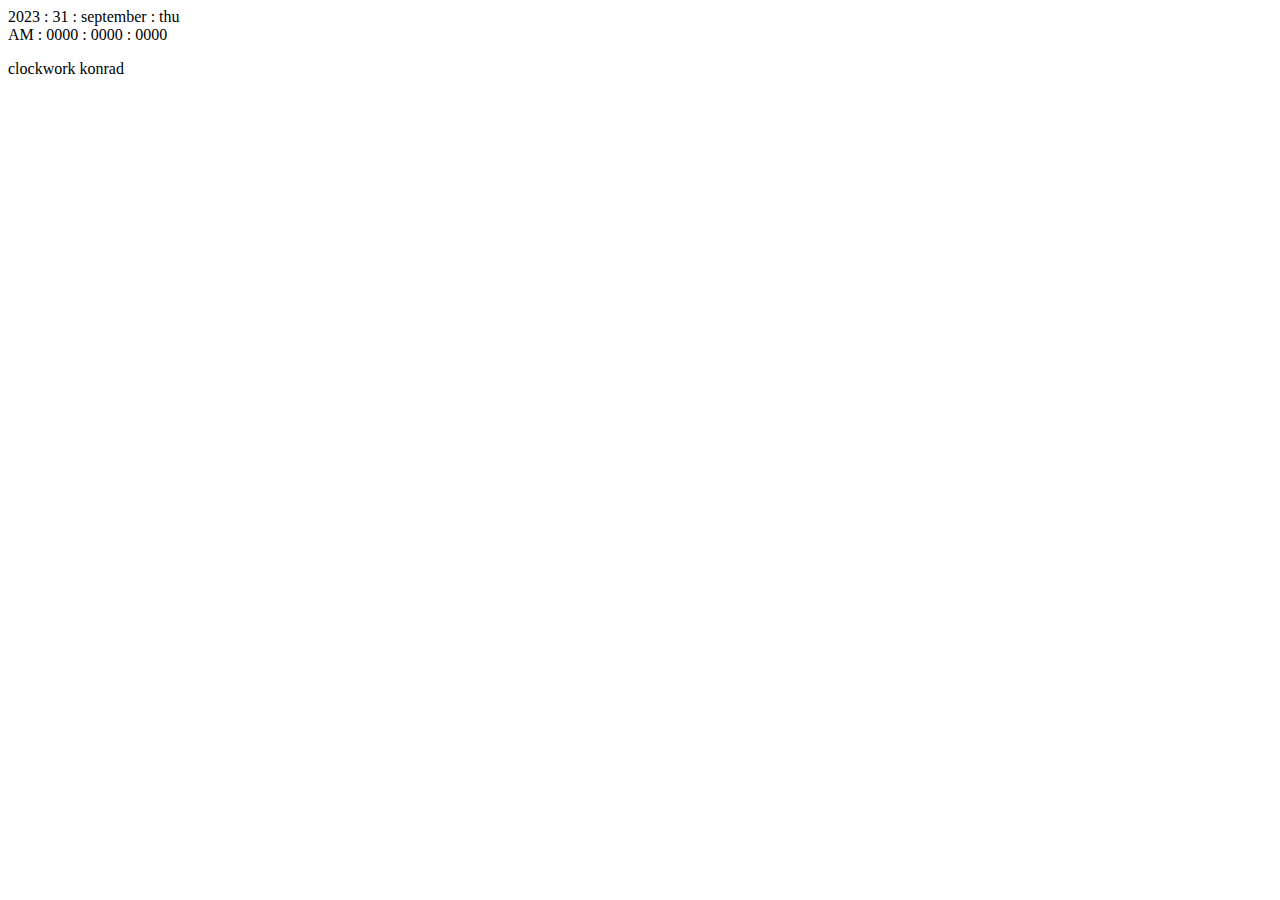
==== index.html @ 2f563bfb "Update and rename digital_calendar_clock.html to index.html" ====
<!DOCTYPE html>
<html lang="en">
<head>
<meta charset="UTF-8">
<meta http-equiv="X-UA-Compatible" content="IE=edge">
<meta name="viewport" content="width=device-width, initial-scale=1.0">
<title>digital_calendar_clock</title>
<link rel="stylesheet" href="style.css">
</head>

<body>
<!-- :: digital-calendar-clock :: -->

<div class="main_clock_wrap">

    <div class="digital_clock" id="digi_01">

        <div class="display">

            <span class="date-year">2023</span>
            <span>:</span>
    
            <span class="number-day">31</span>
            <span>:</span>
    
            <span class="date-month">september</span>
            <span>:</span>
    
            <span class="day-of-day">thu</span>

        </div>
 
    </div>


    <div class="digital_clock" id="digi_02">

        <div class="display">

            <span class="session">AM </span>
            <span>:</span>
    
            <span class="digital-hour">0000</span>
            <span>:</span>
    
            <span class="digital-minute">0000</span>
            <span>:</span>
    
            <span class="digital-second">0000</span>

        </div>

    </div>

    <div class="title">
        <p id="title_text">clockwork konrad</p>
    </div>

</div>


<script src="main.js"></script>

</body>
</html>
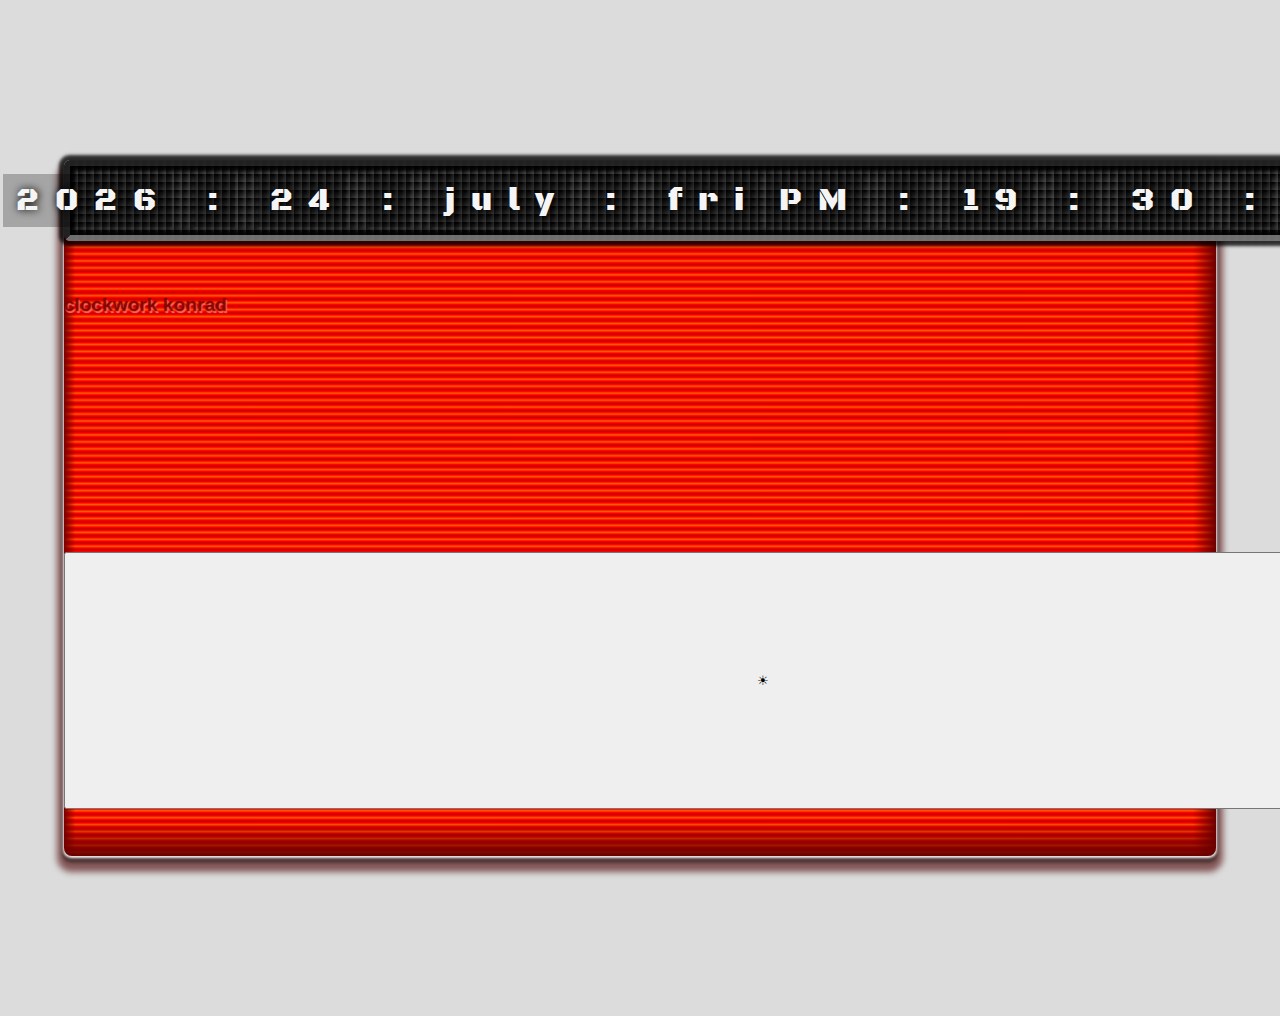
==== commit e3c91a15: "Update index.html" ====
--- a/index.html
+++ b/index.html
@@ -4,58 +4,58 @@
 <meta charset="UTF-8">
 <meta http-equiv="X-UA-Compatible" content="IE=edge">
 <meta name="viewport" content="width=device-width, initial-scale=1.0">
-<title>digital_calendar_clock</title>
+<title>konrad clockwork digital_calendar_clock</title>
 <link rel="stylesheet" href="style.css">
 </head>
 
 <body>
+    
 <!-- :: digital-calendar-clock :: -->
+
 
 <div class="main_clock_wrap">
 
-    <div class="digital_clock" id="digi_01">
+    <div class="display">
 
-        <div class="display">
+        <div class="digital_clock" id="digi_01">
 
-            <span class="date-year">2023</span>
-            <span>:</span>
+                <span class="date-year">2023</span>
+                <span>:</span>
     
-            <span class="number-day">31</span>
-            <span>:</span>
+                <span class="number-day">31</span>
+                <span>:</span>
     
-            <span class="date-month">september</span>
-            <span>:</span>
+                <span class="date-month">september</span>
+                <span>:</span>
     
-            <span class="day-of-day">thu</span>
+                <span class="day-of-day">thu</span>
 
         </div>
- 
-    </div>
 
+        <br>
 
-    <div class="digital_clock" id="digi_02">
+        <div class="digital_clock" id="digi_02">
 
-        <div class="display">
-
-            <span class="session">AM </span>
-            <span>:</span>
+                <span class="session">AM </span>
+                <span>:</span>
     
-            <span class="digital-hour">0000</span>
-            <span>:</span>
+                <span class="digital-hour">0000</span>
+                <span>:</span>
     
-            <span class="digital-minute">0000</span>
-            <span>:</span>
+                <span class="digital-minute">0000</span>
+                <span>:</span>
     
-            <span class="digital-second">0000</span>
+                <span class="digital-second">0000</span>
 
         </div>
 
     </div>
 
-    <div class="title">
-        <p id="title_text">clockwork konrad</p>
-    </div>
+        <section class="subtitle">
+                <p id="title_text">clockwork konrad</p>
+        </section>
 
+        <button id="switchLight"><p>&#9728</p></button>
 </div>
 
 
--- a/style.css
+++ b/style.css
@@ -0,0 +1,179 @@
+/* :: digital-calendar-clock Style :: */
+
+@import url('https://fonts.googleapis.com/css2?family=Black+Ops+One&family=Lexend:wght@100&family=Manrope&family=Rajdhani:wght@300&display=swap');
+
+*{margin: 0; padding: 0; box-sizing: border-box;}
+
+:root{
+    font-family: 'Black Ops One', monospace; 
+    font-size: 100%;
+}
+
+body{ 
+    width: 100%;
+    height: 100%;
+    margin: 0em auto;
+    background: gainsboro;
+}
+
+.main_clock_wrap{ 
+    display: grid;
+    grid-template-columns: 4fr;
+    grid-template-rows: 0.1fr 1.9fr 1.9fr 0.35fr;
+    height: 45vh;
+    width: 58vw;
+    margin: 10rem auto;
+
+    border-radius: 0.5rem;
+
+    box-shadow: 
+    0rem 0.06rem 0.15rem 0.025rem rgba(255, 255, 255, 0.9),
+    0rem 0.3rem 0.2rem 0.1rem rgba(0, 0, 0, 0.4),
+    0rem 0.6rem 0.4rem 0.4rem rgba(74, 0, 0, 0.6);
+   
+    background:
+    repeating-linear-gradient( 180deg,
+        rgb(120, 0, 0) 0%,
+        transparent 3%,
+        transparent 95%,
+        rgb(107, 0, 0) 100%),
+    repeating-linear-gradient( 90deg,
+        rgb(120, 0, 0) 0%,
+        transparent 1%,
+        transparent 98%,
+        rgb(107, 0, 0) 100%),
+    repeating-linear-gradient( 180deg,
+        rgb(196, 0, 0) 1%,
+        rgb(255, 0, 0),
+        rgb(255, 94, 0),
+        rgb(255, 0, 0),
+        rgb(196, 0, 0) 2%);
+}
+
+#digi_01{
+    grid-area: 2/ 1;
+}
+#digi_02{
+    grid-area: 3/ 1;
+}
+
+.display{
+    display: flex;
+    justify-content: center;
+    align-items: center;
+    width: 86%;
+    height: 60%;
+    padding: 1em 0 1em 0;
+
+    font-size: 200%;
+    letter-spacing: 1rem;
+    color: whitesmoke;
+    text-shadow: rgb(0, 0, 0) 1px 0 8px;
+
+    border: 
+    0.4rem inset rgba(121, 121, 121, 0.9);
+    border-radius: 0.4rem;
+
+    box-shadow: 
+    0em 0em 0.1em 0.14em rgba(0, 0, 0, 0.8),
+    inset 0em 0em 0.1em 0.15em rgba(0, 0, 0, 0.8),
+    inset 0em 0em 0.1em 0.01em rgba(0, 0, 0, 0.8);
+
+    background:
+    repeating-linear-gradient(90deg,
+        rgb(0, 0, 0, 0.5) 0.5rem,
+        transparent,
+        rgba(97, 97, 97, 0.5) 1rem),
+    
+    repeating-linear-gradient(180deg, 
+        rgb(110, 110, 110) 0.5rem, 
+        rgb(0, 0, 0) 0.08rem,
+        rgb(54, 54, 54) 1rem);
+}
+
+.digital_clock{ 
+    display: flex;
+    justify-content: center;
+    align-items: center;
+    gap: 1rem;
+}
+
+span{
+    margin: 0.1em;
+    padding: 0.2em 0 0.2em 0.4em;
+    text-align: center;
+    background-color: rgba(0, 0, 0, 0.25);
+}
+
+.title{
+    grid-area: 4/ 1/ 5/ 1;
+    display: flex;
+    justify-content: center;
+    margin: 0 0 3% 0;
+}
+#title_text{
+    font-family: sans-serif;
+    font-weight: 600;
+    font-size: 120%;
+    color: rgba(255, 30, 0, 0.2);
+    text-shadow: 
+    -0.1px -1px 1px rgb(104, 0, 0), 
+    1px 1px 1px rgb(255, 111, 101);
+}
+
+
+@media only screen and (max-width: 1780px ) {
+
+    .main_clock_wrap{ 
+        height: 40%;
+        width: 90%;
+    }
+    
+    .display{
+        width: 90%;
+    }
+}
+
+@media only screen and (max-width: 1120px ) {
+
+    .main_clock_wrap{ 
+        height: 40%;
+        width: 90%;
+    }
+    
+    .display{
+        font-size: 120%;
+        width: 90%;
+    }
+
+    #title_text{
+        font-size: 90%;
+    }
+}
+
+@media only screen and (max-width: 860px ) {
+
+    .main_clock_wrap{ 
+        height: 40%;
+        width: 90%;
+    }
+    
+    .display{
+        font-size: 80%;
+        width: 90%;
+    }
+   
+}
+
+@media only screen and (max-width: 720px ) {
+
+    .display{
+        width: 90%;
+    }
+    .main_clock_wrap{ 
+        height: 40%;
+        width: 40rem;
+    }
+
+  
+}
